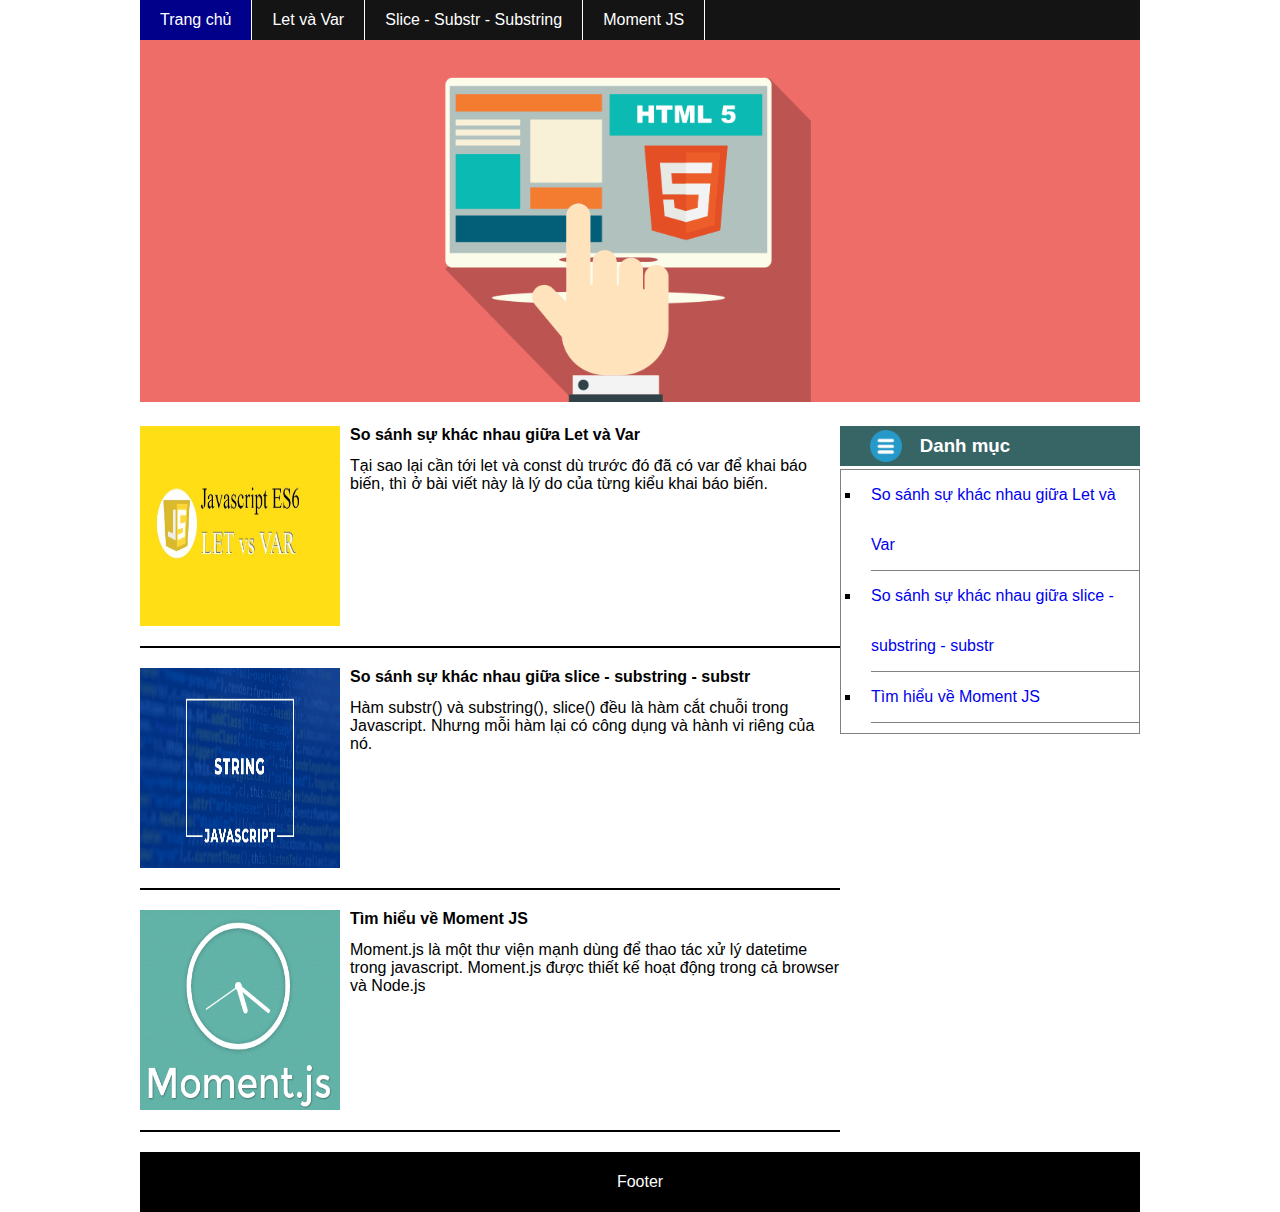
==== index.html @ 4ce05066 "first commit" ====
<!DOCTYPE html>
<html>
<head>
    <meta charset='utf-8'>
    <meta http-equiv='X-UA-Compatible' content='IE=edge'>
    <title>Page Title</title>
    <meta name='viewport' content='width=device-width, initial-scale=1'>
    <link rel='stylesheet' type='text/css' media='screen' href='css/main.css'>
    <script src='main.js'></script>
</head>
<body>
    <div id="menu_top">
        <ul>
            <li><a href="index.html" title="Trang chủ" class="active">Trang chủ</a> </li>
            <li><a href="let-var.html" title="Let và Var">Let và Var</a></li>
            <li><a href="s-s-s.html" title="Slice - Substr - Substring">Slice - Substr - Substring</a></li>
            <li><a href="moment.html" title="Moment JS">Moment JS</a></li>
        </ul>
    </div>
    <div id="banner">
        <img src="images/banner2.jpg">
    </div>
    <div id="main">
        <div id="left">
            <ul>
                <li>
                    <img src="images/let&var.jpg">
                    <h2>So sánh sự khác nhau giữa Let và Var</h2>
                    Tại sao lại cần tới let và const dù trước đó đã có var để khai báo biến, thì ở bài viết này là lý do của từng kiểu khai báo biến.
                </li>
                <li>
                    <img src="images/sss.jpg">
                    <h2>So sánh sự khác nhau giữa slice - substring - substr</h2>
                    Hàm substr() và substring(), slice() đều là hàm cắt chuỗi trong Javascript. Nhưng mỗi hàm lại có công dụng và hành vi riêng của nó.
                </li>
                <li>
                    <img src="images/moment.jpg">
                    <h2>Tìm hiểu về Moment JS</h2>
                    Moment.js là một thư viện mạnh dùng để thao tác xử lý datetime trong javascript.
                    Moment.js được thiết kế hoạt động trong cả browser và Node.js
                </li>
            </ul>
        </div>
        <div id="right">
            <div class="menu_right">
                <h3>Danh mục</h3>
                <ul>
                    <li><a href="#">So sánh sự khác nhau giữa Let và Var</a></li>
                    <li><a href="#">So sánh sự khác nhau giữa slice - substring - substr</a></li>
                    <li><a href="#">Tìm hiểu về Moment JS</a></li>
                </ul>
            </div>
        </div>
    </div>
    <div id="footer">Footer</div>

</body>
</html>
---- css/main.css ----
body {
    font-family: Arial;
    font-size:16px;
    width: 1000px;
    margin: 0px auto;
}

#menu_top {
    background: #141414;
    height: 40px;
    position: sticky;
    top: 0;
}

#banner {
    height: auto;
    width: 1000px;
}

#main #left {
    width: 700px;
    float:left;
    min-height: 400px;
}

#main #right {
    width: 300px;
    float: left;
    min-height: 400px;
}

#footer{
    background: black;
    width: 1000px;
    text-align: center;
    height: 60px;
    color: white;
    clear: left;
    line-height: 60px;
}

#menu_top ul {
    margin: 0px;
    padding: 0px;

}
#menu_top ul li {
    list-style-type: none;
    float: left;
}

#menu_top ul li a {
    text-decoration: none;
    display: block;
    height: 40px;
    line-height: 40px;
    color: white;
    padding: 0px 20px 0px 20px;
    border-right:1px solid white;
}
#menu_top ul li a.active {
    background: darkblue;
}

#banner img{
    width: 1000px;
}

#main #left ul li img {
    float: left;
    height: 200px;
    width: 200px;
    margin-right: 10px;
    margin-bottom: 20px;
}



#main #left ul {
    margin: 0px;
    padding: 0px;

}
#main #left ul li {
    clear: both;
    list-style-type: none;
    border-bottom: 2px solid black;
    float: left;
    margin-bottom: 20px;
}
#main #left ul li h2 {
    font-size: 16px;
    margin-top: 0px;
}

#main {
    margin-top:20px;
}

#main #right .menu_right ul {
    margin: -15px 0px 0px 0px;
    padding: 0px 0px 10px 0px;
    border: 1px solid gray;
}
#main #right .menu_right ul li {
    list-style-type: square ;
    margin-left: 20px;

}

#main #right .menu_right ul li a {
    display: block;
    text-decoration: none;
    line-height: 50px;
    border-bottom: 1px solid gray;
    margin-left: 10px;
}

#main #right .menu_right ul li a:hover{
    color: cyan;
}

#main #right .menu_right h3 {
    background: rgb(55, 101, 101) url(../images/iconmenu.jpg) no-repeat 30px/32px 32px;
    height: 40px;
    margin-top: 0px;
    text-align: center;
    line-height: 40px;
    color : white;
    text-indent: -50px;
}
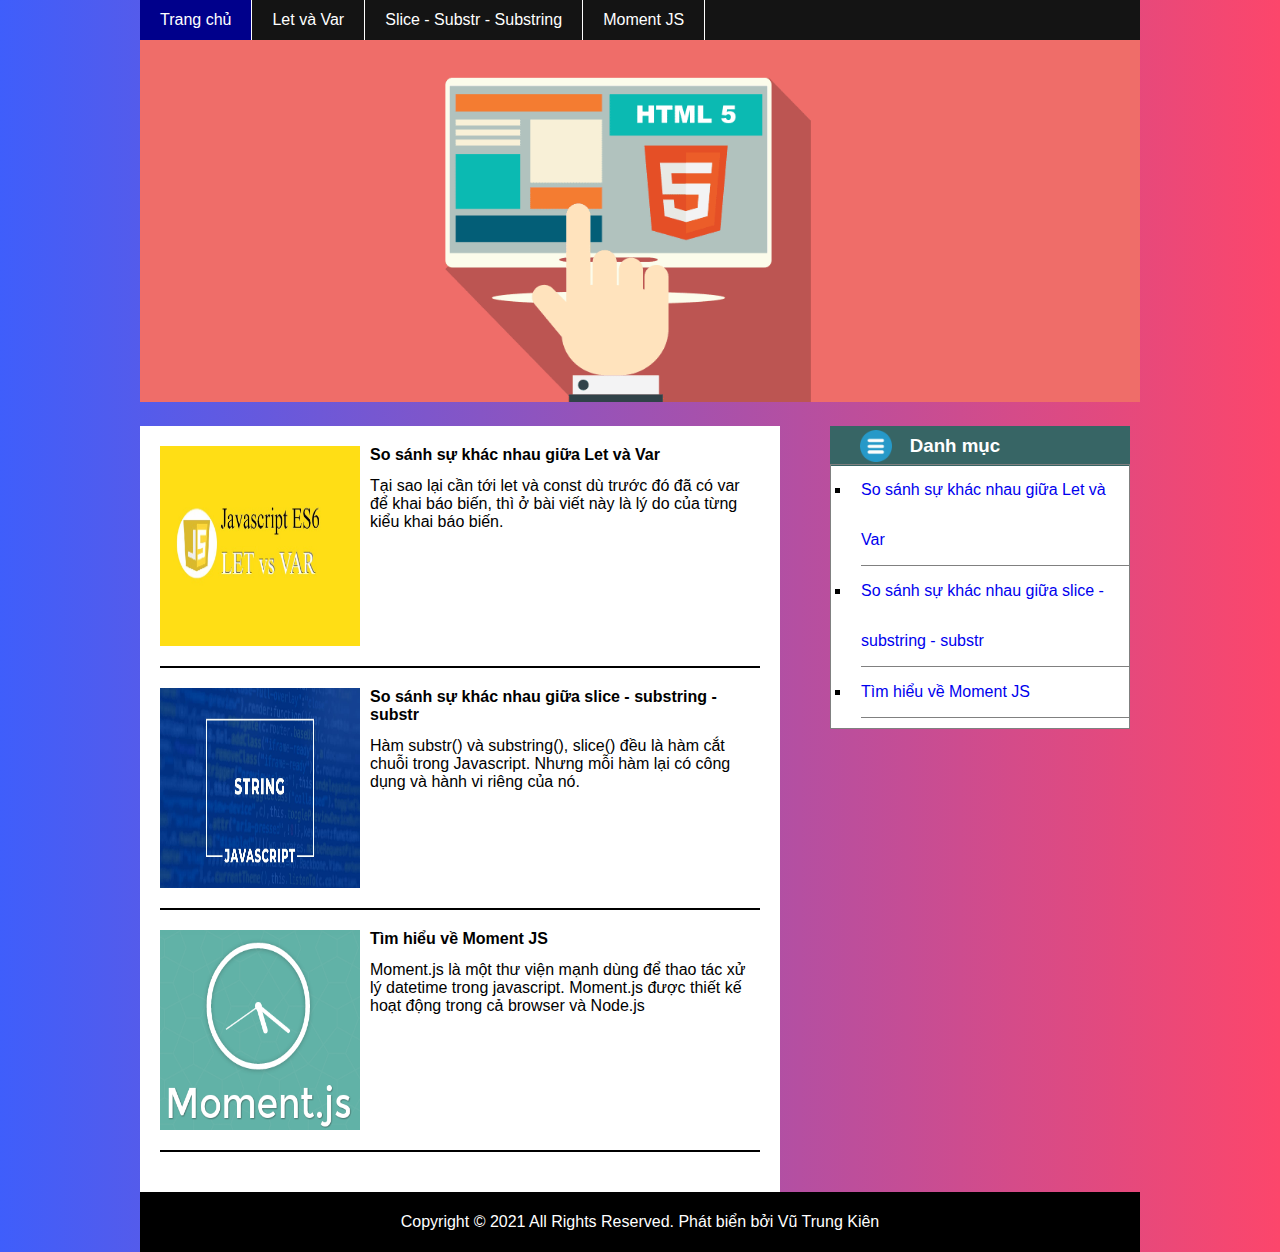
==== commit 0dacddfe: "them css" ====
--- a/index.html
+++ b/index.html
@@ -1,5 +1,6 @@
 <!DOCTYPE html>
 <html>
+
 <head>
     <meta charset='utf-8'>
     <meta http-equiv='X-UA-Compatible' content='IE=edge'>
@@ -8,6 +9,7 @@
     <link rel='stylesheet' type='text/css' media='screen' href='css/main.css'>
     <script src='main.js'></script>
 </head>
+
 <body>
     <div id="menu_top">
         <ul>
@@ -24,18 +26,20 @@
         <div id="left">
             <ul>
                 <li>
-                    <img src="images/let&var.jpg">
-                    <h2>So sánh sự khác nhau giữa Let và Var</h2>
-                    Tại sao lại cần tới let và const dù trước đó đã có var để khai báo biến, thì ở bài viết này là lý do của từng kiểu khai báo biến.
+                    <a href="let-var.html"><img src="images/let&var.jpg"></a>
+                    <h2><a href="let-var.html">So sánh sự khác nhau giữa Let và Var</a></h2>
+                    Tại sao lại cần tới let và const dù trước đó đã có var để khai báo biến, thì ở bài viết này là lý do
+                    của từng kiểu khai báo biến.
                 </li>
                 <li>
-                    <img src="images/sss.jpg">
-                    <h2>So sánh sự khác nhau giữa slice - substring - substr</h2>
-                    Hàm substr() và substring(), slice() đều là hàm cắt chuỗi trong Javascript. Nhưng mỗi hàm lại có công dụng và hành vi riêng của nó.
+                    <a href="s-s-s.html"><img src="images/sss.jpg"></a>
+                    <h2><a href="s-s-s.html">So sánh sự khác nhau giữa slice - substring - substr</a></h2>
+                    Hàm substr() và substring(), slice() đều là hàm cắt chuỗi trong Javascript. Nhưng mỗi hàm lại có
+                    công dụng và hành vi riêng của nó.
                 </li>
                 <li>
-                    <img src="images/moment.jpg">
-                    <h2>Tìm hiểu về Moment JS</h2>
+                    <a href="moment.html"><img src="images/moment.jpg"></a>
+                    <h2><a href="moment.html">Tìm hiểu về Moment JS</a></h2>
                     Moment.js là một thư viện mạnh dùng để thao tác xử lý datetime trong javascript.
                     Moment.js được thiết kế hoạt động trong cả browser và Node.js
                 </li>
@@ -45,14 +49,15 @@
             <div class="menu_right">
                 <h3>Danh mục</h3>
                 <ul>
-                    <li><a href="#">So sánh sự khác nhau giữa Let và Var</a></li>
-                    <li><a href="#">So sánh sự khác nhau giữa slice - substring - substr</a></li>
-                    <li><a href="#">Tìm hiểu về Moment JS</a></li>
+                    <li><a href="let-var.html">So sánh sự khác nhau giữa Let và Var</a></li>
+                    <li><a href="s-s-s.html">So sánh sự khác nhau giữa slice - substring - substr</a></li>
+                    <li><a href="moment.html">Tìm hiểu về Moment JS</a></li>
                 </ul>
             </div>
         </div>
     </div>
-    <div id="footer">Footer</div>
+    <div id="footer">Copyright © 2021 All Rights Reserved. Phát biển bởi Vũ Trung Kiên</div>
 
 </body>
+
 </html>--- a/css/main.css
+++ b/css/main.css
@@ -1,131 +1,166 @@
+html {
+    background: #FC466B;  /* fallback for old browsers */
+    background: -webkit-linear-gradient(to right, #3F5EFB, #FC466B);  /* Chrome 10-25, Safari 5.1-6 */
+    background: linear-gradient(to right, #3F5EFB, #FC466B); /* W3C, IE 10+/ Edge, Firefox 16+, Chrome 26+, Opera 12+, Safari 7+ */
+    
+}
+
 body {
     font-family: Arial;
-    font-size:16px;
-    width: 1000px;
-    margin: 0px auto;
+    font-size  : 16px;
+    width      : 1000px;
+    margin     : 0px auto;
 }
 
 #menu_top {
     background: #141414;
-    height: 40px;
-    position: sticky;
-    top: 0;
+    height    : 40px;
+    position  : sticky;
+    top       : 0;
 }
 
 #banner {
     height: auto;
-    width: 1000px;
+    width : 1000px;
 }
 
 #main #left {
-    width: 700px;
-    float:left;
+    width     : 600px;
+    float     : left;
     min-height: 400px;
+    background: white;
+    padding: 20px 20px;
 }
 
 #main #right {
-    width: 300px;
-    float: left;
-    min-height: 400px;
+    width      : 300px;
+    float      : left;
+    margin-left: 50px;
+    background:white;
+
 }
 
-#footer{
-    background: black;
-    width: 1000px;
-    text-align: center;
-    height: 60px;
-    color: white;
-    clear: left;
+#footer {
+    background : black;
+    width      : 1000px;
+    text-align : center;
+    height     : 60px;
+    color      : white;
+    clear      : left;
     line-height: 60px;
 }
 
 #menu_top ul {
-    margin: 0px;
+    margin : 0px;
     padding: 0px;
 
 }
+
 #menu_top ul li {
     list-style-type: none;
-    float: left;
+    float          : left;
 }
 
 #menu_top ul li a {
     text-decoration: none;
-    display: block;
-    height: 40px;
-    line-height: 40px;
-    color: white;
-    padding: 0px 20px 0px 20px;
-    border-right:1px solid white;
+    display        : block;
+    height         : 40px;
+    line-height    : 40px;
+    color          : white;
+    padding        : 0px 20px 0px 20px;
+    border-right   : 1px solid white;
 }
+
 #menu_top ul li a.active {
     background: darkblue;
 }
 
-#banner img{
+#banner img {
     width: 1000px;
 }
 
 #main #left ul li img {
-    float: left;
-    height: 200px;
-    width: 200px;
-    margin-right: 10px;
+    float        : left;
+    height       : 200px;
+    width        : 200px;
+    margin-right : 10px;
     margin-bottom: 20px;
 }
 
 
 
 #main #left ul {
-    margin: 0px;
+    margin : 0px;
     padding: 0px;
 
 }
+
 #main #left ul li {
-    clear: both;
+    clear          : both;
     list-style-type: none;
-    border-bottom: 2px solid black;
-    float: left;
-    margin-bottom: 20px;
+    border-bottom  : 2px solid black;
+    float          : left;
+    margin-bottom  : 20px;
 }
+
 #main #left ul li h2 {
-    font-size: 16px;
+    font-size : 16px;
     margin-top: 0px;
 }
 
 #main {
-    margin-top:20px;
+    margin-top: 20px;
 }
 
+
 #main #right .menu_right ul {
-    margin: -15px 0px 0px 0px;
+    margin : -20px 0px 0px 0px;
     padding: 0px 0px 10px 0px;
-    border: 1px solid gray;
+    border : 1px solid gray;
 }
+
 #main #right .menu_right ul li {
-    list-style-type: square ;
-    margin-left: 20px;
+    list-style-type: square;
+    margin-left    : 20px;
 
 }
 
 #main #right .menu_right ul li a {
-    display: block;
+    display        : block;
     text-decoration: none;
-    line-height: 50px;
-    border-bottom: 1px solid gray;
-    margin-left: 10px;
+    line-height    : 50px;
+    border-bottom  : 1px solid gray;
+    margin-left    : 10px;
 }
 
-#main #right .menu_right ul li a:hover{
+#main #right .menu_right ul li a:hover {
     color: cyan;
 }
 
 #main #right .menu_right h3 {
-    background: rgb(55, 101, 101) url(../images/iconmenu.jpg) no-repeat 30px/32px 32px;
-    height: 40px;
-    margin-top: 0px;
-    text-align: center;
+    background : rgb(55, 101, 101) url(../images/iconmenu.jpg) no-repeat 30px/32px 32px;
+    height     : 40px;
+    margin-top : 0px;
+    text-align : center;
     line-height: 40px;
-    color : white;
+    color      : white;
     text-indent: -50px;
+}
+
+pre {
+    background: rgb(213, 211, 211);
+    width     : 600px;
+    overflow  : auto;
+}
+
+code {
+    width   : 700px;
+    height  : auto;
+    overflow: scroll;
+}
+
+#main #left ul li h2 a {
+    list-style-type: none ;
+    text-decoration: none;
+    color: black;
 }